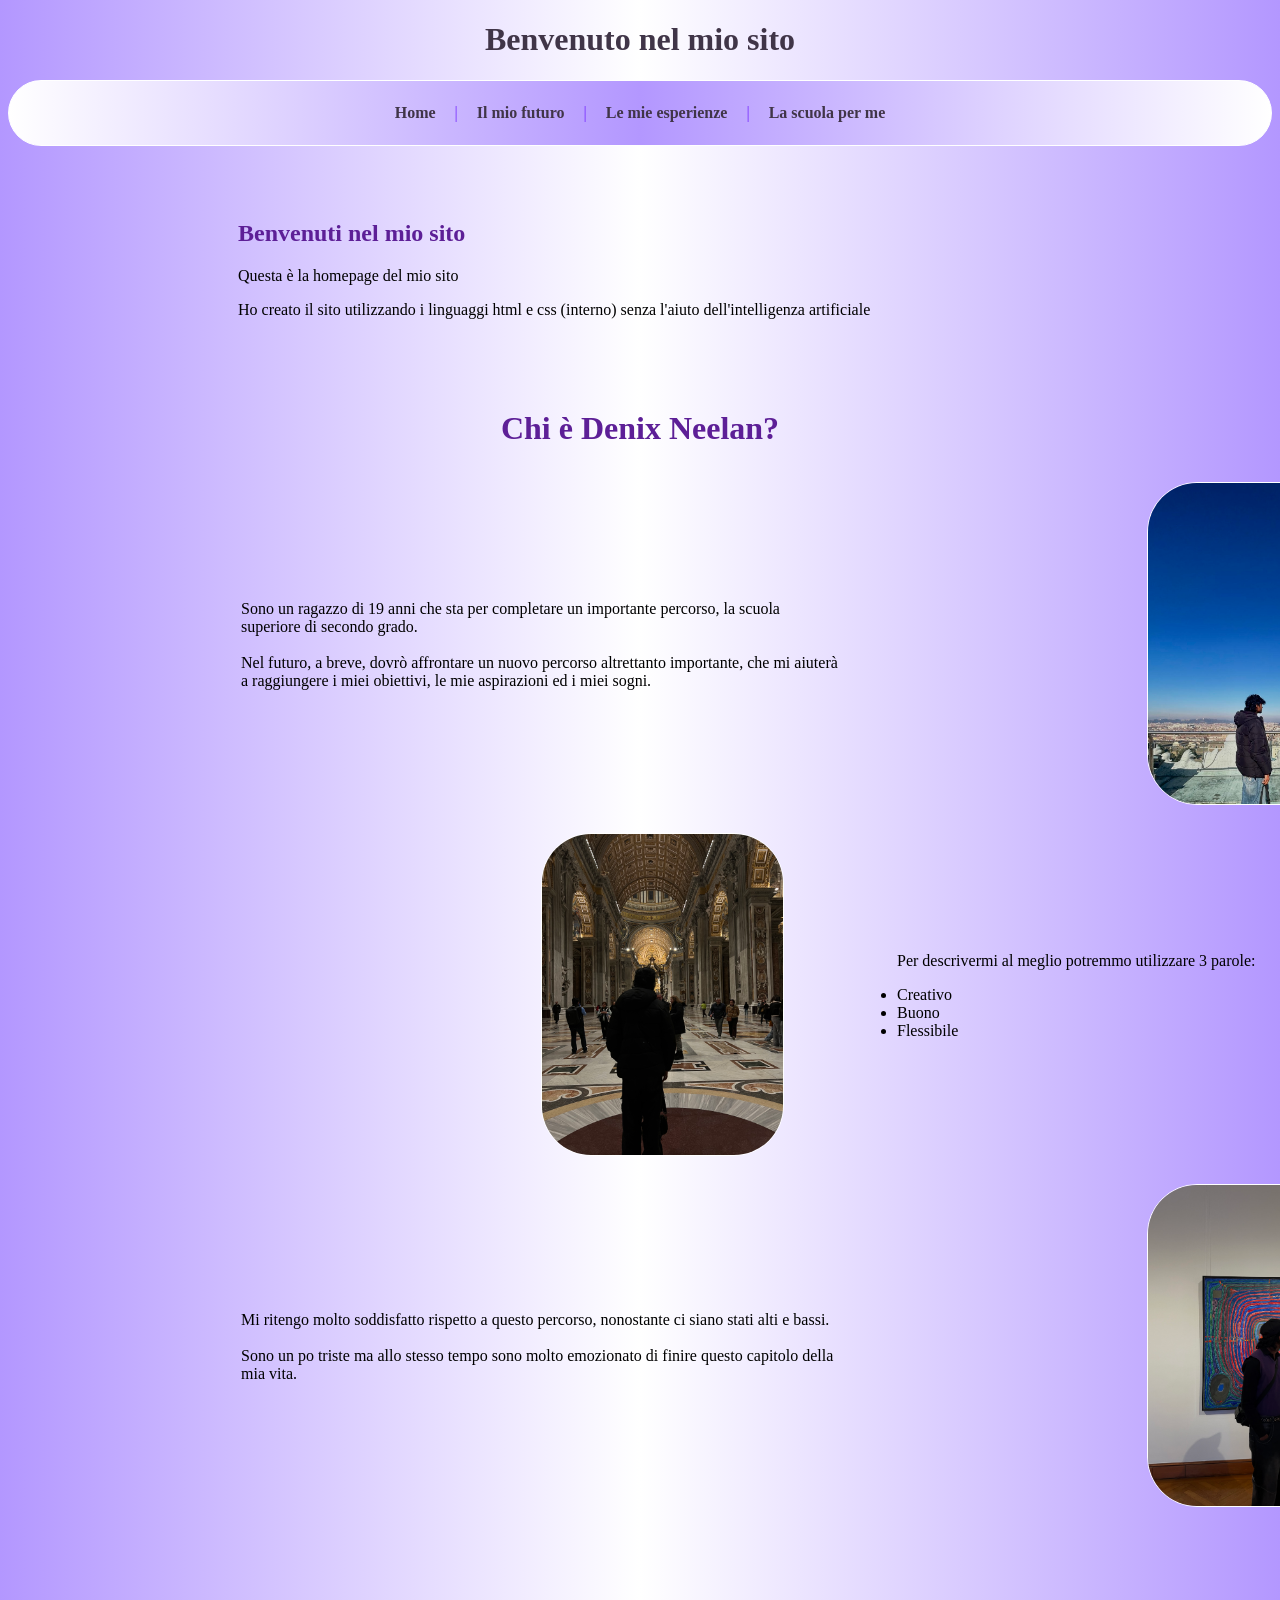
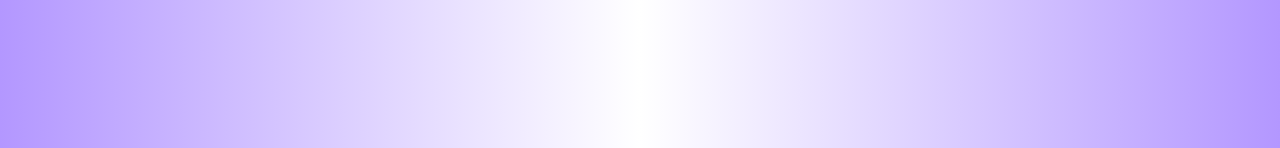
==== index.html @ 3cb79085 "Add files via upload" ====
<!DOCTYPE html>
<html lang="en">
    <head>
        <meta charset="UTF-8">
        <meta http-equiv="X-UA-Compatible" content="IE=edge">
        <meta name="viewport" content="width=device-width, initial-scale=1.0">
        <title>Sito Maturità Neelan</title>
        <link rel="stylesheet" href="style.css">
        <style>
            img{
                margin: 10px 300px;
            }
        </style>
    </head>
    <body>
        <h1><b>Benvenuto nel mio sito</b></h1>
        <div class="navbar">
            <table>
                <tr>
                    <td><a href="index.html">Home</a></td>
                    <td>|</td>
                    <td><a href="ilmiofuturo.html">Il mio futuro</a></td>
                    <td>|</td>
                    <td><a href="esperienze.html">Le mie esperienze</a></td>
                    <td>|</td>
                    <td><a href="lascuolaperme.html">La scuola per me</a></td>
                </tr>
            </table>
        </div>
        <br><br><br>
        <div class="d">
            <h2 style="color: rgb(93, 31, 151);"><b>Benvenuti nel mio sito</b></h2>
            <p>Questa è la homepage del mio sito</p>
            <p>Ho creato il sito utilizzando i linguaggi html e css (interno) senza l'aiuto dell'intelligenza artificiale</p>
            <br><br><br>
            <h1 style="color: rgb(93, 31, 151);"><b>Chi è Denix Neelan?</b></h1>
            <table>
                <tr>
                    <td>Sono un ragazzo di 19 anni che sta per completare un importante percorso, la scuola superiore di secondo grado. <br> <br>Nel futuro, a breve, dovrò affrontare un nuovo percorso altrettanto importante, che mi aiuterà a raggiungere i miei obiettivi, le mie aspirazioni ed i miei sogni.</td>
                    <td><img src="img/io1.jpg" alt="" height="40%" width="40%"></td>
                </tr>
                <tr>
                    <td><img src="img/io2.jpeg" alt="" height="40%" width="40%"></td>
                    <td>
                        <p>Per descrivermi al meglio potremmo utilizzare 3 parole:</p>
                        <ul>
                            <li>Creativo</li>
                            <li>Buono</li>
                            <li>Flessibile</li>
                        </ul>
                    </td>
                </tr>
                <tr>
                    <td>Mi ritengo molto soddisfatto rispetto a questo percorso, nonostante ci siano stati alti e bassi. <br><br> Sono un po triste ma allo stesso tempo sono molto emozionato di finire questo capitolo della mia vita.</td>
                    <td><img src="img/io3.jpeg" alt="" height="40%" width="40%"></td>
                </tr>
            </table>
        </div>
        <footer>
            <br><br><br><br><br><br><br><br><br><br><br><br>
        </footer>
    </body>
</html>
---- style.css ----
.navbar {
    background: #ffffff;
    background: linear-gradient(90deg, rgba(255, 255, 255, 1) 0%, rgb(179, 151, 255) 50%, rgba(255, 255, 255, 1) 100%);
    padding: 20px;
    display: flex;
    justify-content: center;
    color: rgb(118, 45, 255);
    border: 1px solid rgb(255, 255, 255);
    border-radius: 100px;
}
.navbar a {
    color: rgb(64, 53, 72);
    text-decoration: none;
    margin: 0 15px;
    font-weight: bold;
    
}
.navbar a:hover {
    color: rgb(64, 53, 72);
}
h1{
    color: rgb(64, 53, 72);
    text-align: center;
}
body{
    background: #E7D6FF;
    background: linear-gradient(90deg,rgb(179, 151, 255) 0%, rgba(255, 255, 255, 1) 50%, rgb(179, 151, 255) 100%);
}
footer{
    color: rgb(172, 121, 255);
}
.a{
    background-color: rgb(172, 121, 255);
    padding: 5px;
    text-align: center;
    border: 1px solid rgb(92, 0, 153);
    border-radius: 10px;
    margin: 20px 50px;
}
.c{
    background-color: rgb(179, 151, 255);
    padding: 5px;
    
    border-radius: 10px;
    margin: 20px 50px;
}
h2,h3,p,ul,table{
    padding-left: 50px;
    padding-right: 50px;
}
img{
    border: 1px solid white;
    border-collapse: collapse;
    border-radius: 50px;
}
.b{
    padding-left: 70px;
    padding-right: 70px;
}
.d{
    padding-left: 180px;
    padding-right: 180px;
}
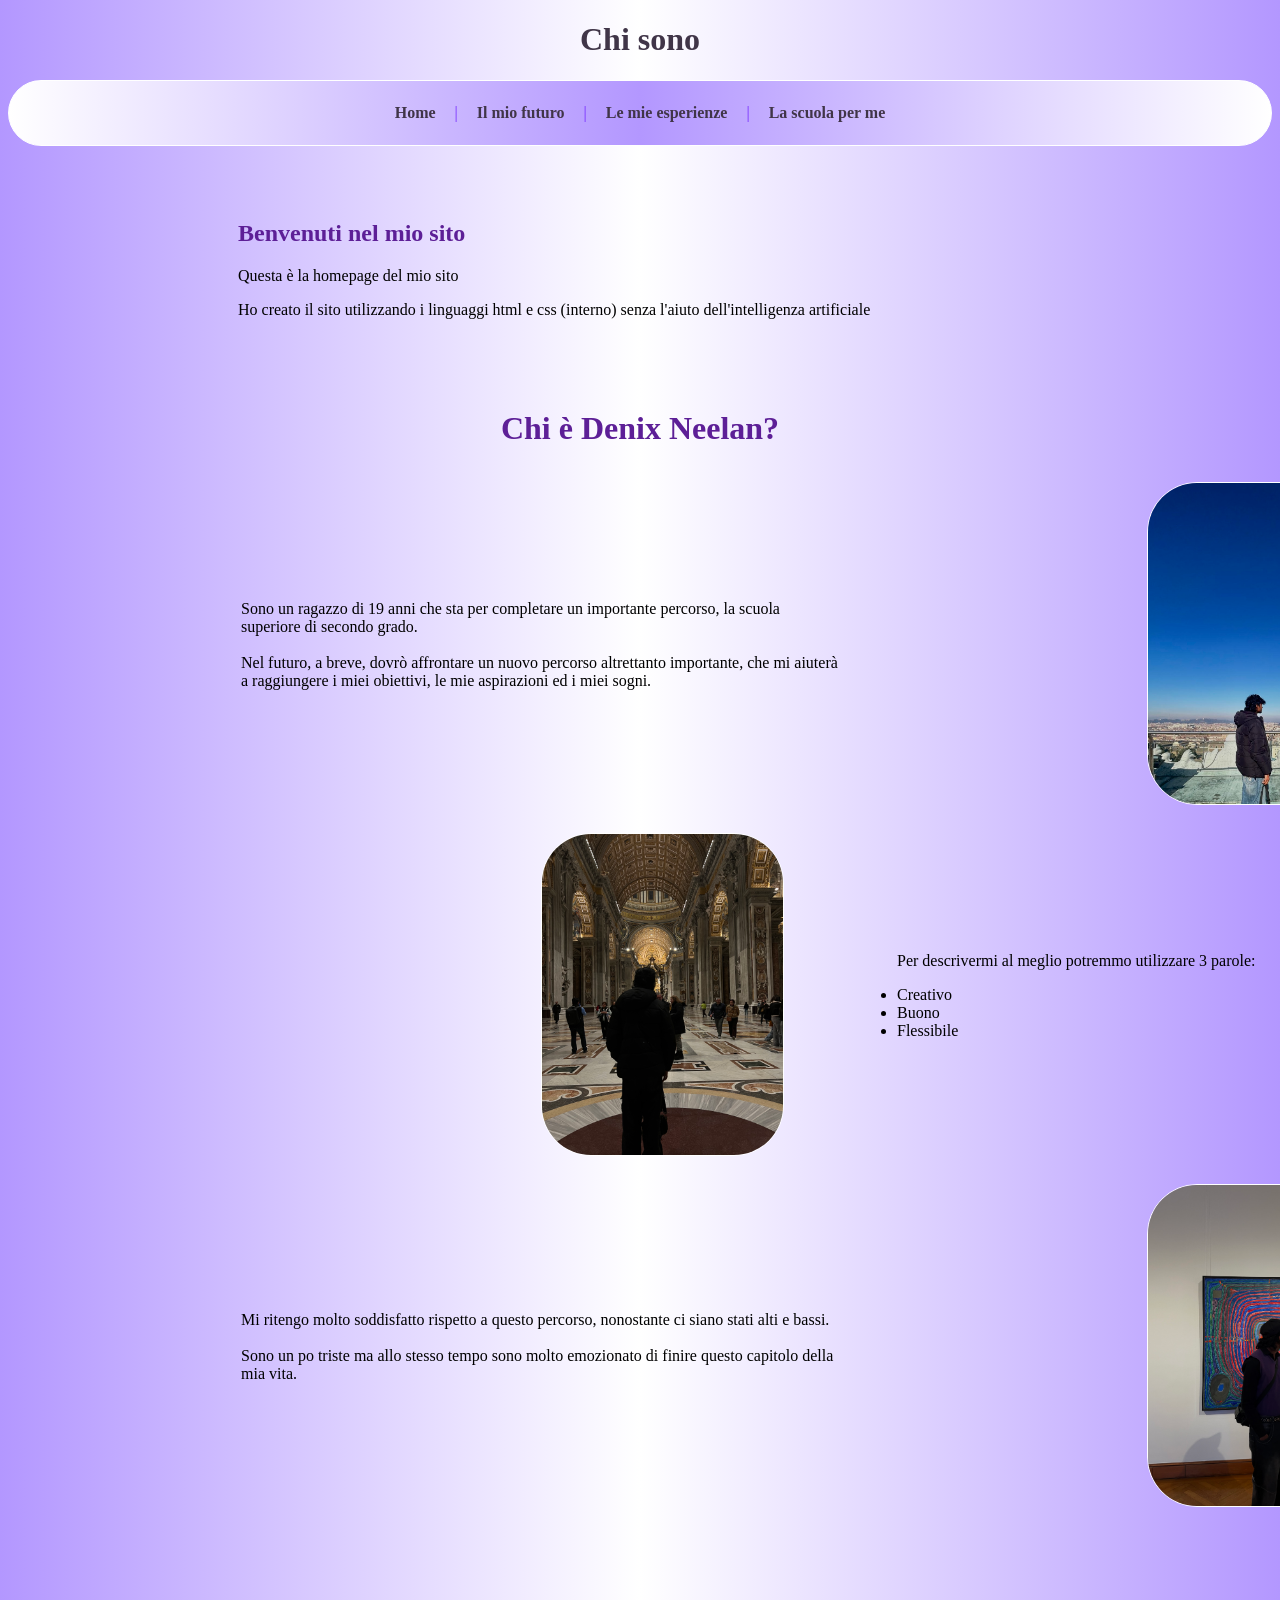
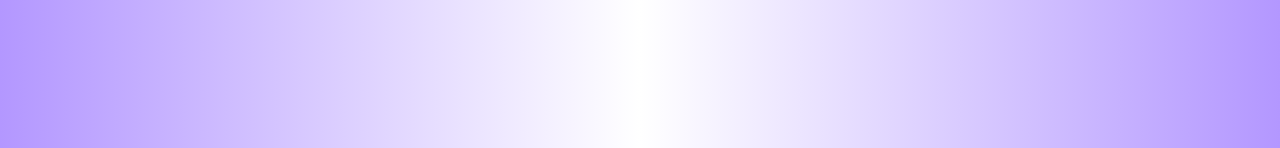
==== commit 65d10ce6: "Update index.html" ====
--- a/index.html
+++ b/index.html
@@ -13,7 +13,7 @@
         </style>
     </head>
     <body>
-        <h1><b>Benvenuto nel mio sito</b></h1>
+        <h1><b>Chi sono</b></h1>
         <div class="navbar">
             <table>
                 <tr>
@@ -60,4 +60,4 @@
             <br><br><br><br><br><br><br><br><br><br><br><br>
         </footer>
     </body>
-</html>+</html>
